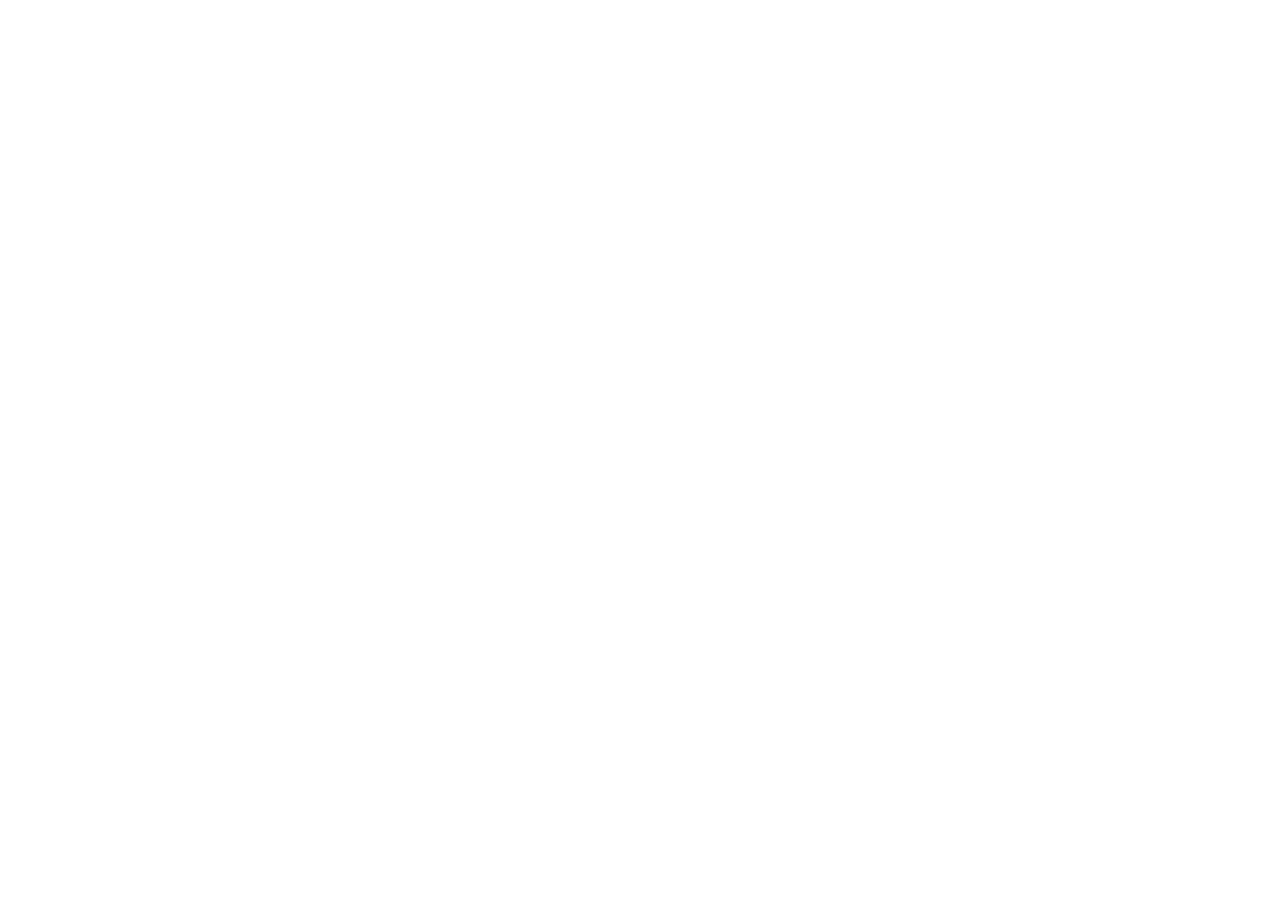
==== DOM_manipulation_with_forms/index.html @ b2235e42 "Create index.html" ====
<!DOCTYPE html>
<html lang="en">
  <head>
    <title>DOM Forms</title>

    <meta charset="utf-8" />
    <meta
      name="viewport"
      content="width=device-width, initial-scale=1, shrink-to-fit=no"
    />

    <link
      href="https://cdn.jsdelivr.net/npm/bootstrap@5.2.1/dist/css/bootstrap.min.css"
      rel="stylesheet"
      integrity="sha384-iYQeCzEYFbKjA/T2uDLTpkwGzCiq6soy8tYaI1GyVh/UjpbCx/TYkiZhlZB6+fzT"
      crossorigin="anonymous"
    />
    <style>
      #title {
        margin-top: 10px;
        text-align: center;
        font-weight: bold;
      }
      #description {
        display: flex;
        justify-content: center;
      }
      #div1 {
        margin: 10px auto;
        width: 90vw;
        height: 70vh;
        background-image: linear-gradient(
          rgb(157, 249, 249),
          rgb(249, 202, 202)
        );
        display: flex;
        justify-content: center;
        align-items: center;
        font-size: 100%;
        font-weight: bolder;
        border-radius: 50px;
        padding-left: 20px;
        padding-right: 20px;
      }
      #form {
        font-weight: bold;
      }
      #submit {
        margin: 30px auto;
        display: flex;
        text-align: center;
      }
      #ulList {
        justify-content: center;
        margin-top: 20px;
      }
      table {
        height: 50vh;
      }
      thead,
      tbody {
        border: 1px solid black;
      }
      #divid,
      #divcheckbox {
        margin: 10px auto;
      }
      #food,
      #gender1,
      #gender2,
      #gender3 {
        margin-left: 15px;
      }
    </style>
  </head>

  <body>
    <script src="https://app.zenclass.in/sheets/v1/js/zen/suite/bundle.js"></script>
    <script src="script.js"></script>
    <script
      src="https://cdn.jsdelivr.net/npm/@popperjs/core@2.11.6/dist/umd/popper.min.js"
      integrity="sha384-oBqDVmMz9ATKxIep9tiCxS/Z9fNfEXiDAYTujMAeBAsjFuCZSmKbSSUnQlmh/jp3"
      crossorigin="anonymous"
    ></script>

    <script
      src="https://cdn.jsdelivr.net/npm/bootstrap@5.2.1/dist/js/bootstrap.min.js"
      integrity="sha384-7VPbUDkoPSGFnVtYi0QogXtr74QeVeeIs99Qfg5YCF+TidwNdjvaKZX19NZ/e6oz"
      crossorigin="anonymous"
    ></script>
  </body>
</html>
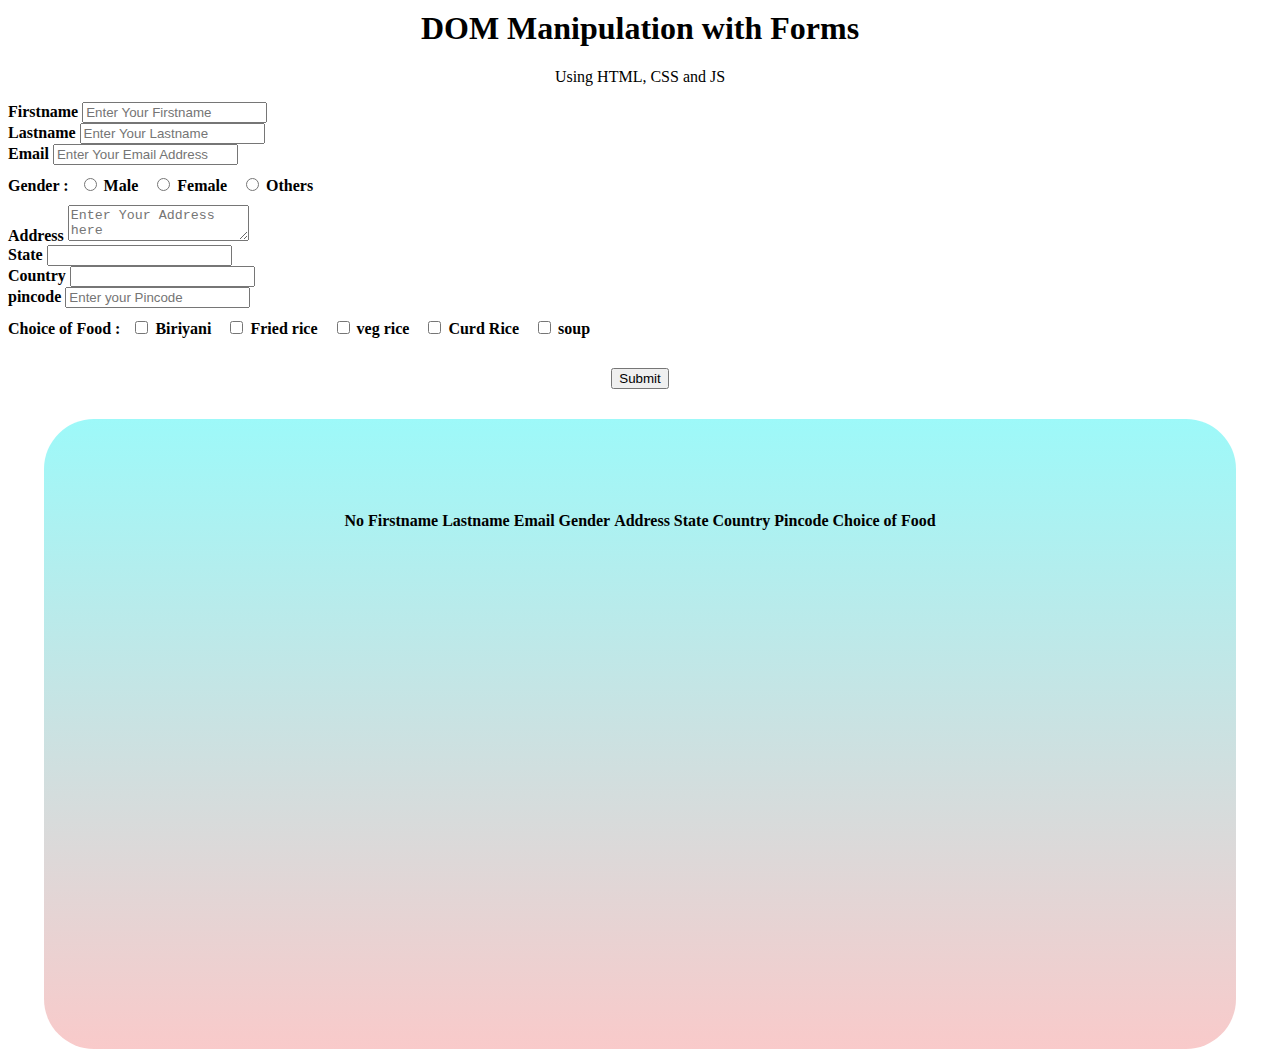
==== commit 0bc2099b: "Update index.html" ====
--- a/DOM_manipulation_with_forms/index.html
+++ b/DOM_manipulation_with_forms/index.html
@@ -71,6 +71,25 @@
       #gender3 {
         margin-left: 15px;
       }
+      @media only screen and (max-width: 1020px) and (min-width: 300px) {
+        #div1 {
+          width: 95vw;
+        }
+
+        table {
+          display: flex;
+          align-items: center;
+          justify-content: center;
+        }
+        tbody {
+          display: flex;
+          flex-direction: row;
+        }
+        tr {
+          display: flex;
+          flex-direction: column;
+        }
+      }
     </style>
   </head>
 
